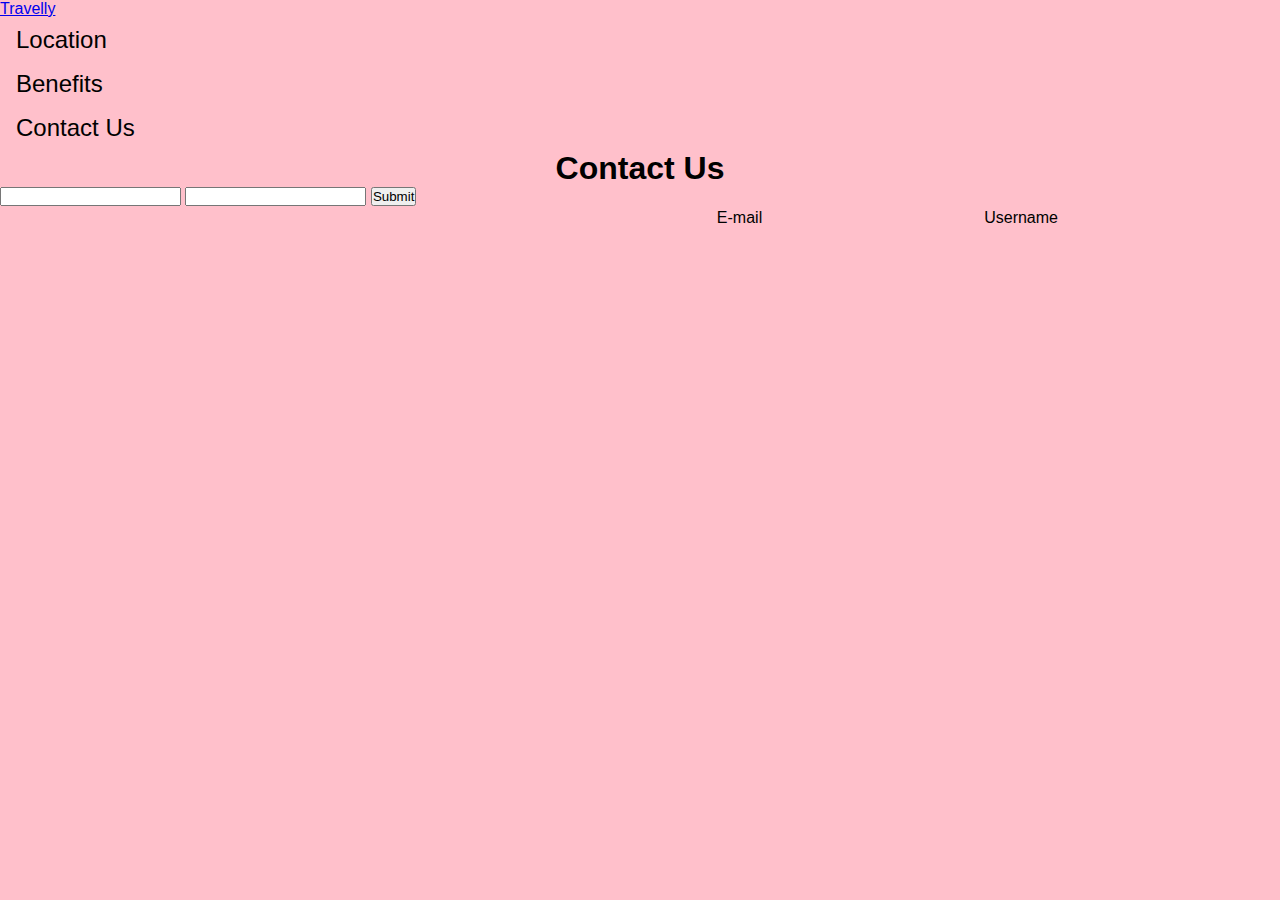
==== first.html @ 58ccc1fc "Update first.html" ====
<!DOCTYPE html>
<html lang="en">
<head>
    <meta charset="UTF-8">
    <meta name="viewport" content="width=device-width, initial-scale=1.0">
    <title>Trial</title>
    <link href="styles.css" rel="stylesheet">
</head>
<body class="body3">
    <header>
        <a href="testinglangto.html" class="logo">Travelly</a>
        <nav>
            <ul class="nav_link">
                <li><a href="location.html">Location</a></li>
                <li><a href="benefits.html">Benefits</a></li>
                <li><a href="contact.html">Contact Us</a></li>
            </ul>
        </nav>
    </header>
    <div class="box">
        <h1 class="text5">Contact Us</h1>
        <form>
            <p class="contactp">Username</p>
            <input type="text" placeholder="">
            <p class="contactp">E-mail</p>
            <input type="text" placeholder="">
            <p></p>
            <button type="button" class="butones">Submit</button>
        </form>
    </div>
</body>
</html>
---- styles.css ----
* {
  margin: 0;
  padding: 0;
  box-sizing: border-box;
}
h1{
	text-align: center;
}
body
{
	background-color: pink;
    background-size: 100%;
    font-family: sans-serif;
}
img{
	float: left;
	margin-left: 6px;
	padding-top: 6px;
}
p{
	padding-top: 22px;
	margin-right:222px;
	text-align: justify;
	float: right;
}
.nav{
	list-style-type: none;
	margin: 0;
	padding: 0;
	width: auto;
	background-color: blue;
}
.skill{
	font-size: 250%;
	margin-top: 50px;
	padding-left: 40px;
}
li a{
	display: block;
	color: black;
	padding: 8px 16px;
	text-decoration: none;
	font-size: 150%;
	text-align: left;
}
li a:hover{
	background-color: red;
	color: white;
}
.active{
	background-color: yellow;
	color: white;
}
.footer1{
	text-align: center;
}
.footer2{
	text-align: center;
	padding: 300px;
}
.footer3{
	text-align: center;
	margin-top: 105px;
}
.footer4{
	text-align: center;
	padding: 300px;
}
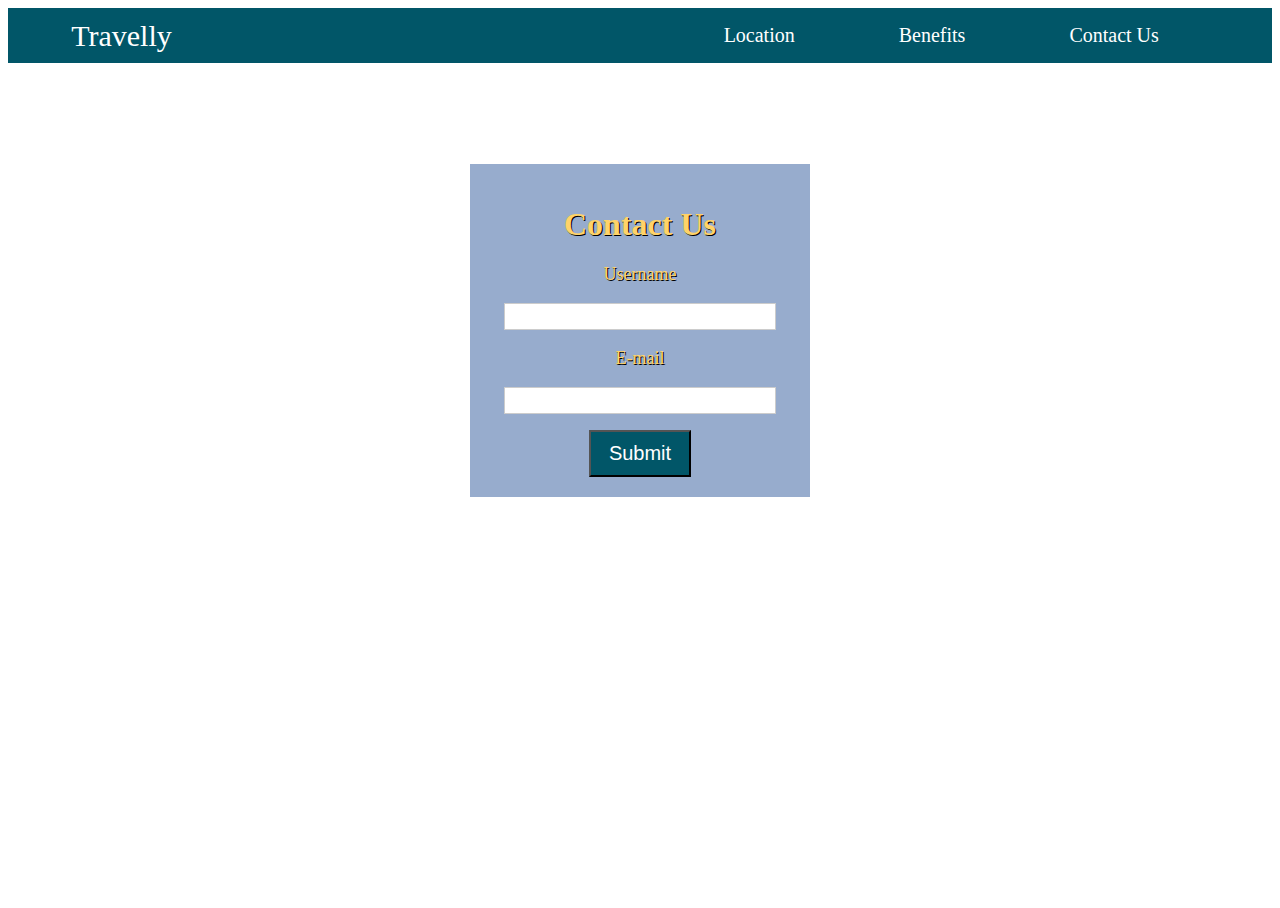
==== commit 71199e75: "Update first.html" ====
--- a/first.html
+++ b/first.html
@@ -11,9 +11,9 @@
         <a href="testinglangto.html" class="logo">Travelly</a>
         <nav>
             <ul class="nav_link">
-                <li><a href="location.html">Location</a></li>
-                <li><a href="benefits.html">Benefits</a></li>
-                <li><a href="contact.html">Contact Us</a></li>
+                <li><a href="first.html">Location</a></li>
+                <li><a href="thir.html">Benefits</a></li>
+                <li><a href="sec.html">Contact Us</a></li>
             </ul>
         </nav>
     </header>
--- a/styles.css
+++ b/styles.css
@@ -1,68 +1,181 @@
-* {
-  margin: 0;
-  padding: 0;
-  box-sizing: border-box;
+html{
+    box-sizing: border-box;
+    margin: 0;
+    padding: 0;
+    height: 100%;
 }
-h1{
-	text-align: center;
+.body1{
+    background-image: url("falls.jpg");
+    background-repeat: no-repeat;
+    background-size: cover; 
+    background-position: center;
+    background-color: white;
+    height: 100%;
 }
-body
-{
-	background-color: pink;
-    background-size: 100%;
-    font-family: sans-serif;
+.body2{
+    background-image: url("city.jpg");
+    background-repeat: no-repeat;
+    background-size: cover;
+    background-position: center;
+    height: 100%;
 }
-img{
-	float: left;
-	margin-left: 6px;
-	padding-top: 6px;
+.body3{
+    background-image: url("bundok.jpg");
+    background-repeat: no-repeat;
+    background-size: cover;
+    background-position: center;
+    height: 100%;
 }
-p{
-	padding-top: 22px;
-	margin-right:222px;
-	text-align: justify;
-	float: right;
+li, a{
+    font-weight: 500;
+    font-size:  20px;
+    color: white;
+    text-decoration: none;
+    font-family: "Noir";
+    src: url("Regular 800.otf");
+   
 }
-.nav{
-	list-style-type: none;
-	margin: 0;
-	padding: 0;
-	width: auto;
-	background-color: blue;
+header{
+    background-color: #015668;
+    display: flex;
+    justify-content: space-evenly;
+    align-items: center;
+    padding: 0px 5%;
 }
-.skill{
-	font-size: 250%;
-	margin-top: 50px;
-	padding-left: 40px;
+.logo{
+ margin-right: auto;
+    cursor: pointer;
+    font-family: "Odachi";
+    font-size: 30px;
 }
-li a{
-	display: block;
-	color: black;
-	padding: 8px 16px;
-	text-decoration: none;
-	font-size: 150%;
-	text-align: left;
+.nav_link{
+    list-style: none;
 }
-li a:hover{
-	background-color: red;
-	color: white;
+.nav_link li{
+    display: inline-block;
+    padding: 0px 50px;
 }
-.active{
-	background-color: yellow;
-	color: white;
+.nav_link li a:hover {
+    color: black;
 }
-.footer1{
-	text-align: center;
+.nav_link li a{
+    transition:  all 0.3s ease 0s;
 }
-.footer2{
-	text-align: center;
-	padding: 300px;
+.intro1{
+    text-align: center;
+    font-size: 30px;
+    color: white;
 }
-.footer3{
-	text-align: center;
-	margin-top: 105px;
+.text1{
+    text-decoration: none;
+    font-family: "Noir";
+    src: url("Medium 500.otf");
+    padding: 50px;
+    text-shadow: 2px 2px black;
 }
-.footer4{
-	text-align: center;
-	padding: 300px;
+.text2{
+    font-family: "Noir";
+    text-shadow: 2px 2px black;
 }
+.butones{
+    width: auto;
+    padding: 10px 18px;
+    background-color:  #015668;
+    font-size: 20px;
+    cursor: pointer;
+    color: white;
+}
+button:hover{
+    background-color: black;
+}
+.intro2{
+    text-align: left;
+    font-size: 30px;
+    padding: 200px 4%;
+    margin: auto;
+    color: #ffd369;
+}
+.text3{
+    font-weight: bold;
+    text-shadow: 2px 2px black;
+    text-decoration: underline;
+}
+.text4{
+    text-shadow: 2px 2px black;
+}
+.box{
+    width: 300px;
+    text-align: center;
+    background: rgba(2, 54, 133, 0.411);
+    padding: 20px;
+    margin: 8% auto 0;
+    font-size: 16px;
+    color: #ffd369;;
+}
+input[type=text]{
+    width: 80%;
+    padding: 5px 5%;
+    display: inline-block;
+    border: 1px solid #cccccc;
+}
+.intro3{
+    text-align: center;
+    background-image: url("cloud.jpg");
+    background-size: cover;
+    padding: 10px;
+    
+    font-family: "Noir";
+    src: url("Medium 500.otf");
+    font-weight: bold;
+    font-size: 30px;
+    color: white;
+}
+.text5{
+    text-shadow: 1px 1px black;
+}
+.text6{
+    text-shadow:2px 2px black;
+}
+.box1{
+    width: 300px;
+    text-align: justify;
+    background: rgba(52, 15, 185, 0.1);
+    box-shadow: 5px 10px;
+    padding: 20px;
+    margin: 1% auto 0;
+    font-size: 16px;
+    color: black;
+    left: 5%;
+    position: absolute;
+}
+.open1{
+    text-align: center;
+}
+.box2{
+    width: 300px;
+    text-align: justify;
+    background: rgba(52, 15, 185, 0.1);
+    box-shadow: 5px 10px;
+    padding: 20px;
+    margin: 1% auto 0;
+    font-size: 16px;
+    color: black;
+    left: 40%;
+    position: absolute;
+}
+.box3{
+    width: 300px;
+    text-align: justify;
+    background: rgba(52, 15, 185, 0.1);
+    box-shadow: 5px 10px;
+    padding: 20px;
+    margin: 1% auto 0;
+    font-size: 16px;
+    color: black;
+    right: 5%;
+    position: absolute;
+}
+.contactp{
+    font-size: 18px;
+   text-shadow: 1px 1px black;
+}
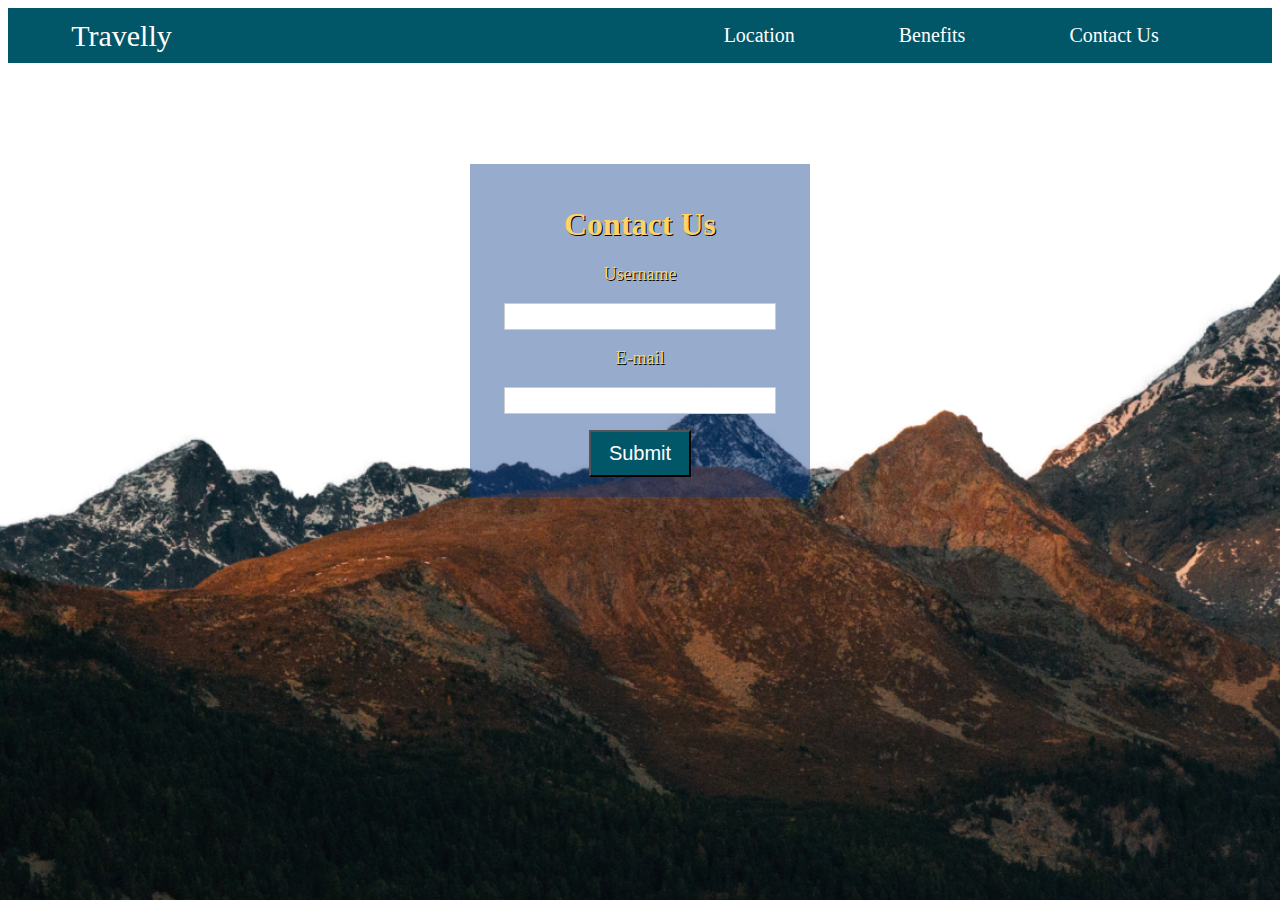
==== commit e2280229: "Update first.html" ====
--- a/first.html
+++ b/first.html
@@ -8,12 +8,12 @@
 </head>
 <body class="body3">
     <header>
-        <a href="testinglangto.html" class="logo">Travelly</a>
+        <a href="thir.html" class="logo">Travelly</a>
         <nav>
             <ul class="nav_link">
-                <li><a href="first.html">Location</a></li>
+                <li><a href="sec.html">Location</a></li>
                 <li><a href="thir.html">Benefits</a></li>
-                <li><a href="sec.html">Contact Us</a></li>
+                <li><a class="active" href="first.html">Contact Us</a></li>
             </ul>
         </nav>
     </header>
--- a/styles.css
+++ b/styles.css
@@ -5,7 +5,7 @@
     height: 100%;
 }
 .body1{
-    background-image: url("falls.jpg");
+    background-image: url("newyork.png");
     background-repeat: no-repeat;
     background-size: cover; 
     background-position: center;
@@ -13,14 +13,14 @@
     height: 100%;
 }
 .body2{
-    background-image: url("city.jpg");
+    background-image: url("newyork.png");
     background-repeat: no-repeat;
     background-size: cover;
     background-position: center;
     height: 100%;
 }
 .body3{
-    background-image: url("bundok.jpg");
+    background-image: url("mountain.png");
     background-repeat: no-repeat;
     background-size: cover;
     background-position: center;
